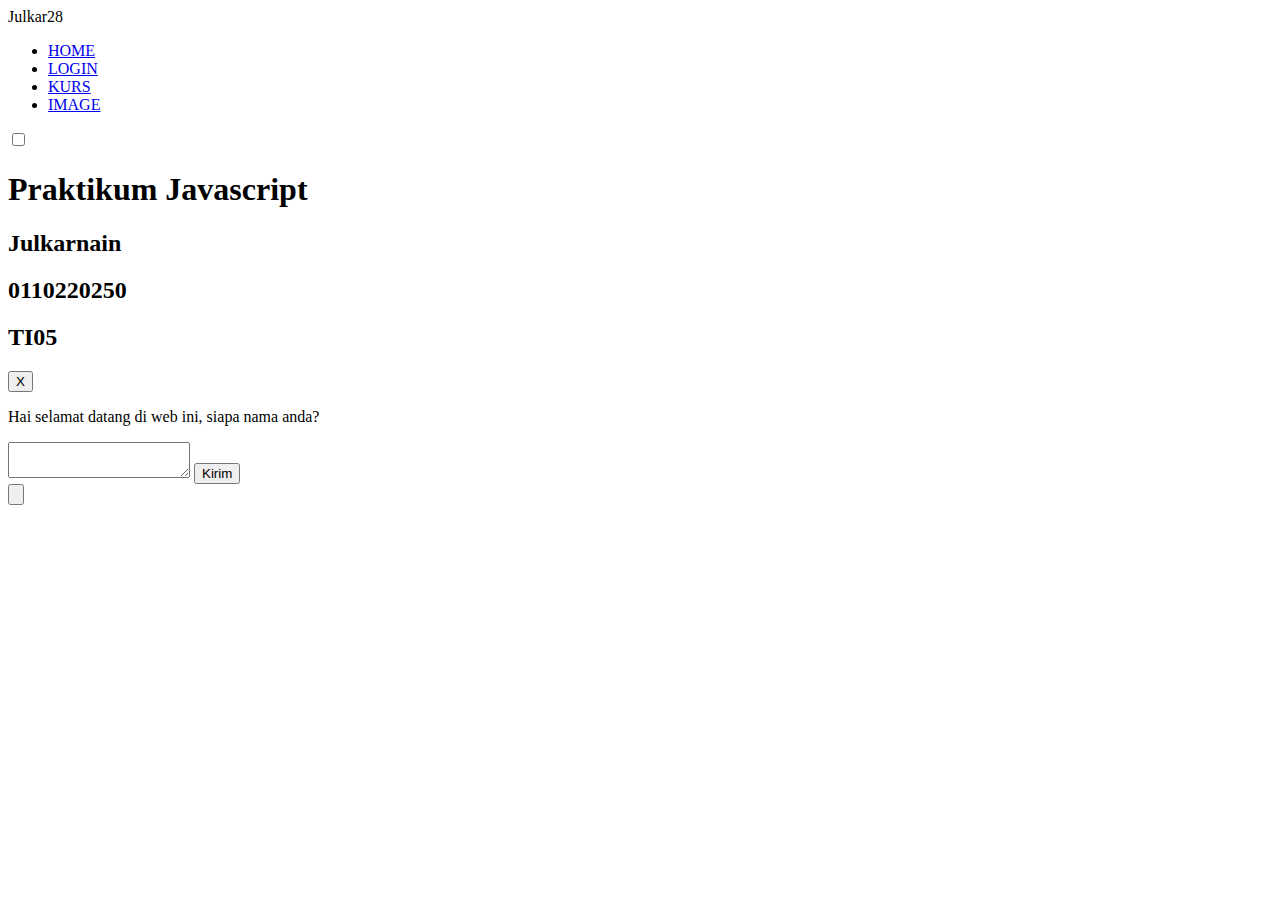
==== praktikumjs/index.html @ 273b95c9 "Add files via upload" ====
<!DOCTYPE html>
<html lang="id">
    <head>
        <title>Praktikum Javascript</title>
        <meta charset="utf-8">
        <meta name="viewport" content="width=device-width, initial-scale=1">
        <link rel="stylesheet" type="text/css" href="src/css/sty.css">
    </head>
    <body class="home">
        <nav>
            <div class="logo">
                <label class="logo">Julkar28</label>
            </div>
            <ul>
                <li>
                    <a href="index.html" class="active">HOME</a>
                </li>
                <li>
                    <a href="login.html">LOGIN</a>
                </li>
                <li>
                    <a href="kurs.html">KURS</a>
                </li>
                <li>
                    <a href="image.html">IMAGE</a>
                </li>
            </ul>
            <div class="toggle">
                <input type="checkbox">
                <span></span>
                <span></span>
                <span></span>
            </div>
        </nav>
        <div class="container">
            <h1>Praktikum Javascript</h1>
            <div class="palet">
                <h2>Julkarnain</h2>
                <h2>0110220250</h2>
                <h2>TI05</h2>
            </div>
        </div>
        <div class="hide1">
            <button class="close" onclick="showchat(false)">X</button>
            <div id="chatlog">
                <div class="chat1">
                    <p class="msg1">Hai selamat datang di web ini, siapa nama anda?</p>
                </div>
            </div>
            <div class="chatform">
                <textarea class="ddd"></textarea>
                <button onclick="chatSend()">Kirim</button>
            </div>
        </div>
        <div class="btnchat">
            <button onclick="showchat(true)">
                <img src="src/img/chat.png" alt="">
            </button>
        </div>
        <script src="src/js/scripts.js"></script>
    </body>
</html>
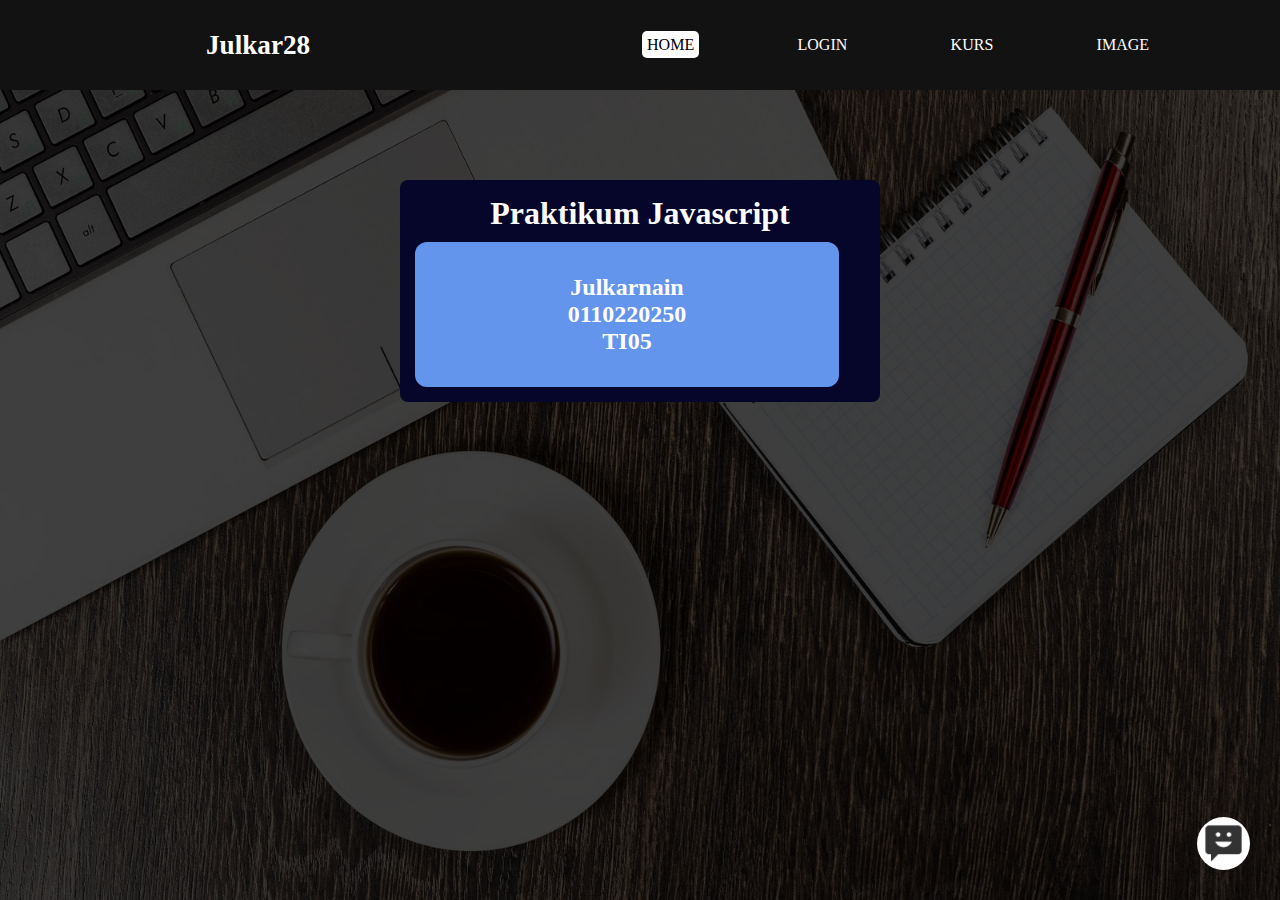
==== commit eadcc3fe: "Update index.html" ====
--- a/praktikumjs/index.html
+++ b/praktikumjs/index.html
@@ -4,7 +4,7 @@
         <title>Praktikum Javascript</title>
         <meta charset="utf-8">
         <meta name="viewport" content="width=device-width, initial-scale=1">
-        <link rel="stylesheet" type="text/css" href="src/css/sty.css">
+        <link rel="stylesheet" type="text/css" href="src/css/style.css">
     </head>
     <body class="home">
         <nav>
@@ -59,4 +59,4 @@
         </div>
         <script src="src/js/scripts.js"></script>
     </body>
-</html>+</html>
--- a/praktikumjs/src/css/style.css
+++ b/praktikumjs/src/css/style.css
@@ -0,0 +1,515 @@
+* {
+    margin: 0;
+    padding: 0;
+}
+body {
+    font-family: roboto;
+    overflow-x: hidden;
+}
+.logo {
+    color: white;
+    font-size: 1.7rem;
+    line-height: 80px;
+    padding: 0 40px;
+    font-weight: bold;
+}
+nav {
+    display: flex;
+    background-color: #121212;
+    justify-content: space-around;
+    padding: 20px 0;
+    color: #666666;
+    height: 50px;
+    align-items: center;
+    width: 100vw;
+    position: fixed;
+    top: 0;
+}
+nav ul {
+    display: flex;
+    list-style: none;
+    width: 40%;
+    justify-content: space-between;
+}
+nav ul li a {
+    text-decoration: none;
+    font-size: 1rem;
+    padding: 5px;
+    color: white;
+}
+nav ul li a:hover {
+    color: black;
+    background-color: white;
+    border-radius: 5px;
+    transition: 0.5s;
+}
+.active {
+    color: black;
+    background-color: white;
+    border-radius: 5px;
+}
+.toggle {
+    display: none;
+    flex-direction: column;
+    height: 20px;
+    justify-content: space-between;
+    position: relative;
+}
+.toggle input {
+    position: absolute;
+    width: 40px;
+    height: 28px;
+    left: -6px;
+    top: -4px;
+    opacity: 0;
+    cursor: pointer;
+    z-index: 2;
+}
+.toggle span {
+    display: block;
+    width: 28px;
+    height: 3px;
+    background-color: white;
+    border-radius: 3px;
+    transition: all 0.5s;
+}
+
+.toggle span:nth-child(2) {
+    transform-origin: 0 0;
+}
+.toggle span:nth-child(4) {
+    transform-origin: 0 100%;
+}
+.toggle input:checked ~ span:nth-child(2) {
+    background-color: white;
+    transform: rotate(45deg) translate(-1px, -1px);
+}
+.toggle input:checked ~ span:nth-child(4) {
+    background-color: white;
+    transform: rotate(-45deg) translate(-1px, 0);
+}
+.toggle input:checked ~ span:nth-child(3) {
+    opacity: 0;
+    transform: scale(0);
+}
+
+/* kurs */
+
+.container {
+    color: white;
+    display: flex;
+    flex-direction: column;
+    width: 50vh;
+    padding: 15px;
+    background-color: rgb(6, 6, 43);
+    border-radius: 8px;
+    margin: 20vh auto;
+}
+.container h1 {
+    text-align: center;
+}
+.inp,
+.out {
+    background-color: rgba(18, 18, 75, 0.7);
+    padding: 5px;
+    margin: 5px;
+    display: flex;
+    justify-content: space-evenly;
+    border-radius: 5px;
+}
+#sym1,
+#sym2 {
+    width: 9px;
+    font-size: 18x;
+}
+img {
+    width: 35px;
+    height: 35px;
+}
+.cnt {
+    margin: 5px;
+
+}
+.cnt p {
+    background: none;
+    box-sizing: border-box;
+    outline: none;
+    padding: 8px;
+    border: 2px solid rgb(66, 73, 168);
+    border-radius: 4px;
+    color: rgb(255, 255, 255);
+    font-size: 1rem;
+    appearance: none;
+}
+.tex {
+    width: 200px;
+    box-sizing: border-box;
+    outline: none;
+    padding: 8px;
+    border: 2px solid black;
+    border-radius: 4px;
+    font-size: 1rem;
+}
+#country,
+#country1 {
+    appearance: none;
+    background: none;
+    box-sizing: border-box;
+    outline: none;
+    padding: 8px;
+    border: 2px solid rgb(66, 73, 168);
+    border-radius: 4px;
+    color: white;
+    font-size: 1rem;
+    position: static;
+}
+#country option,
+#country1 option {
+    color: white;
+    background: rgb(18, 18, 75);
+    border-radius: 4px;
+    padding: 8px;
+    box-sizing: border-box;
+    margin: 4px;
+    position: absolute;
+}
+
+#country:hover {
+    background: rgb(66, 73, 168);
+    transition: 0.5s;
+    cursor: pointer;
+}
+
+/*image picker*/
+
+.images {
+    background-color: rgba(18, 18, 75, 0.7);
+    padding: 20px;
+    display: flex;
+    margin: 5px;
+    justify-content: space-evenly;
+    border-radius: 5px;
+}
+#fullImg {
+    display: flex;
+    width: 50%;
+    height: 50%;
+    border-radius: 10%;
+}
+#listImg {
+    display: flex;
+    appearance: none;
+    background: none;
+    box-sizing: border-box;
+    outline: none;
+    padding: 8px;
+    border: 2px solid rgb(66, 73, 168);
+    border-radius: 4px;
+    color: white;
+    font-size: 1rem;
+    margin: 5px;
+}
+#listImg select {
+    text-align: center;
+}
+#listImg option {
+    color: white;
+    background: rgb(18, 18, 75);
+    border-radius: 4px;
+    padding: 8px;
+    box-sizing: border-box;
+    margin: 4px;
+}
+#listImg:hover {
+    background: rgb(66, 73, 168);
+    transition: 0.5s;
+    cursor: pointer;
+}
+.cnt1 {
+    display: flex;
+    margin: 5px;
+    flex-direction: column;
+}
+
+/*chat*/
+.chatbox {
+    display: flex;
+    flex-direction: column;
+    width: 40vh;
+    height: 45vh;
+    box-sizing: border-box;
+    padding: 8px;
+    position: fixed;
+    background: rgb(4, 104, 107);
+    z-index: 1;
+    bottom: 20px;
+    right: 20px;
+}
+#chatlog {
+    display: flex;
+    padding: 5px;
+    flex-direction: column;
+    height: 80%;
+    overflow-x: hidden;
+    overflow-y: scroll;
+    background: rgb(56, 63, 66);
+    
+    border-radius: 8px;
+}
+#chatlog::-webkit-scrollbar {
+    width: 10px;
+}
+#chatlog::-webkit-scrollbar-thumb {
+    border-radius: 5px;
+    background: rgba(0, 0, 0, .1);
+}
+#chatlog .chat1,
+#chatlog .chat2 {
+    width: 100%;
+    margin: 5px;
+}
+#chatlog .chat1 .msg1 {
+    display: block;
+    max-width: 70%;
+    margin-right: 40%;
+    padding: 6px;
+    background: blueviolet;
+    border-radius: 10px;
+    color: white;
+    font-size: 0.8rem;
+    word-wrap: break-word;
+}
+#chatlog .chat2 .msg2 {
+    display: block;
+    max-width: 70%;
+    margin-left: 35%;
+    padding: 6px;
+    background: rgb(226, 125, 43);
+    border-radius: 10px;
+    color: white;
+    font-size: 0.8rem;
+    word-wrap: break-word;
+    text-align: right;
+}
+.chatform {
+    width: 100%;
+    margin: 5px 0;
+    display: flex;
+    align-items: center;
+    justify-content: space-evenly;
+    
+}
+.chatform textarea {
+    font-family: roboto;
+    display: flex;
+    background: rgb(157, 174, 224);
+    width: 70%;
+    height: 1rem;
+    border: none;
+    outline: none;
+    resize: none;
+    padding: 6px;
+    font-size: .97rem;
+    color: #333;
+    border-radius: 5px;
+}
+.chatform textarea:focus {
+    background: rgb(173, 168, 189);
+}
+.chatform textarea::-webkit-scrollbar {
+    width: 10px;
+}
+.chatform textarea::-webkit-scrollbar-thumb {
+    border-radius: 5px;
+    background: rgba(0, 0, 0, .1);
+}
+.chatform button {
+    background: rgb(24, 187, 24);
+    padding: 5px 10px;
+    font-size: 0.83rem;
+    color: white;
+    border: none;
+    border-radius: 3px;
+    box-shadow: 0 3px 0 rgb(19, 139, 19);
+    cursor: pointer;
+}
+.btnchat button {
+    height: 4em;
+    width: 4em;
+    border-radius: 50%;
+    background: #666666;
+    display: block;
+    position: fixed;
+    bottom: 30px;
+    outline: none;
+    right: 30px;
+    cursor: pointer;
+    border: none;
+    overflow: hidden;
+}
+.btnchat img {
+    height: 4em;
+    width: 4em;
+
+}
+.close {
+    margin-left: 95%;
+    margin-bottom: 3px;
+    border: none;
+    padding: 0 2px;
+    right: 0;
+    display: block;
+    background: red;
+    color: white;
+    outline: none;
+}
+.close:hover {
+    cursor: pointer;
+}
+.hide,
+.hide1 {
+    display: none;
+}
+/*home*/
+.palet {
+    display: flex;
+    flex-direction: column;
+    margin-top: 10px;
+    width: 80%;
+    padding: 2rem;
+    align-items: center;
+    background: cornflowerblue;
+    border-radius: 12px;
+}
+/*login*/
+
+.lgn .textbox {
+    display: flex;
+    width: 80%;
+    margin: 3px auto;
+}
+.lgn .textbox input {
+    width: 100%;
+    display: flex;
+    background: rgb(255, 255, 255);
+    outline: none;
+    border: none;
+    margin: 0 auto;
+    font-size: 1.1rem;
+    padding: 5px 13px;
+    border-radius: 5px;
+}
+.lgn .textbox .btn {
+    display: inline-block;
+    margin: 10px auto;
+    font-size: 1.1rem;
+    background: rgb(255, 255, 255);
+    border: 3px solid green;
+    padding: 5px;
+    text-align: center;
+    cursor: pointer;
+}
+.lgn .textbox .btn:hover {
+    background-color: green;
+    color: white;
+}
+.kursPage {
+    background-image: url("../img/bgmoney.png");
+    background-size: 100% 100vh;
+}
+.imagePage {
+    background-image: url("../img/bganimal.png");
+    background-size: 100% 100vh;
+}
+.lgn {
+    background-image: url("../img/bgserver.png");
+    background-size: 100% 100vh;
+}
+.home {
+    background-image: url("../img/home.png");
+    background-size: 100% 100vh;
+}
+input[type=number] {
+    background: none;
+    box-sizing: border-box;
+    outline: none;
+    padding: 8px;
+    border: 2px solid rgb(66, 73, 168);
+    border-radius: 4px;
+    color: white;
+    font-size: 1rem;
+    margin-bottom: 5px;
+}
+input::-webkit-inner-spin-button,
+input::-webkit-outer-spin-button {
+    -webkit-appearance: none;
+    margin: 0;
+}
+@media screen and (max-width: 768px) {
+    .logo {
+        justify-content: center;
+    }
+    nav {
+        justify-content: space-around;
+    }
+    .container {
+        width: 50vh;
+    }
+}
+@media screen and (max-width: 567px) {
+    img {
+        width: 20px;
+        height: 20px;
+    }
+    .toggle {
+        display: flex;
+    }
+    .logo {
+        font-size: 1.125rem;
+        padding: 0 10px;
+    }
+    .chatbox {
+        top: 10vh;
+        width: 85vw;
+        height: 85vw;
+        margin: 20vh auto;
+        right: 7.5vw;
+    }
+    .container {
+        width: 85vw;
+    }
+
+    nav {
+        height: 10vh;
+    }
+    nav ul {
+        position: absolute;
+        top: 0;
+        right: 0;
+        width: 100%;
+        height: 30vh;
+        margin-top: 15vh;
+        justify-content: space-evenly;
+        padding: 10vh auto;
+        flex-direction: column;
+        align-items: center;
+        background-color: rgb(31, 29, 29);
+        z-index: 3;
+        transform: translateY(-150%);
+        transition: all 1s;
+    }
+    nav ul li a:hover {
+        color: black;
+        background-color: white;
+        transition: 0.5s;
+    }
+    nav ul li a {
+        color: #ffffff;
+        text-decoration: none;
+        font-size: 0.8rem;
+
+    }
+    nav ul.sld {
+        transform: translateY(0);
+    }
+}
